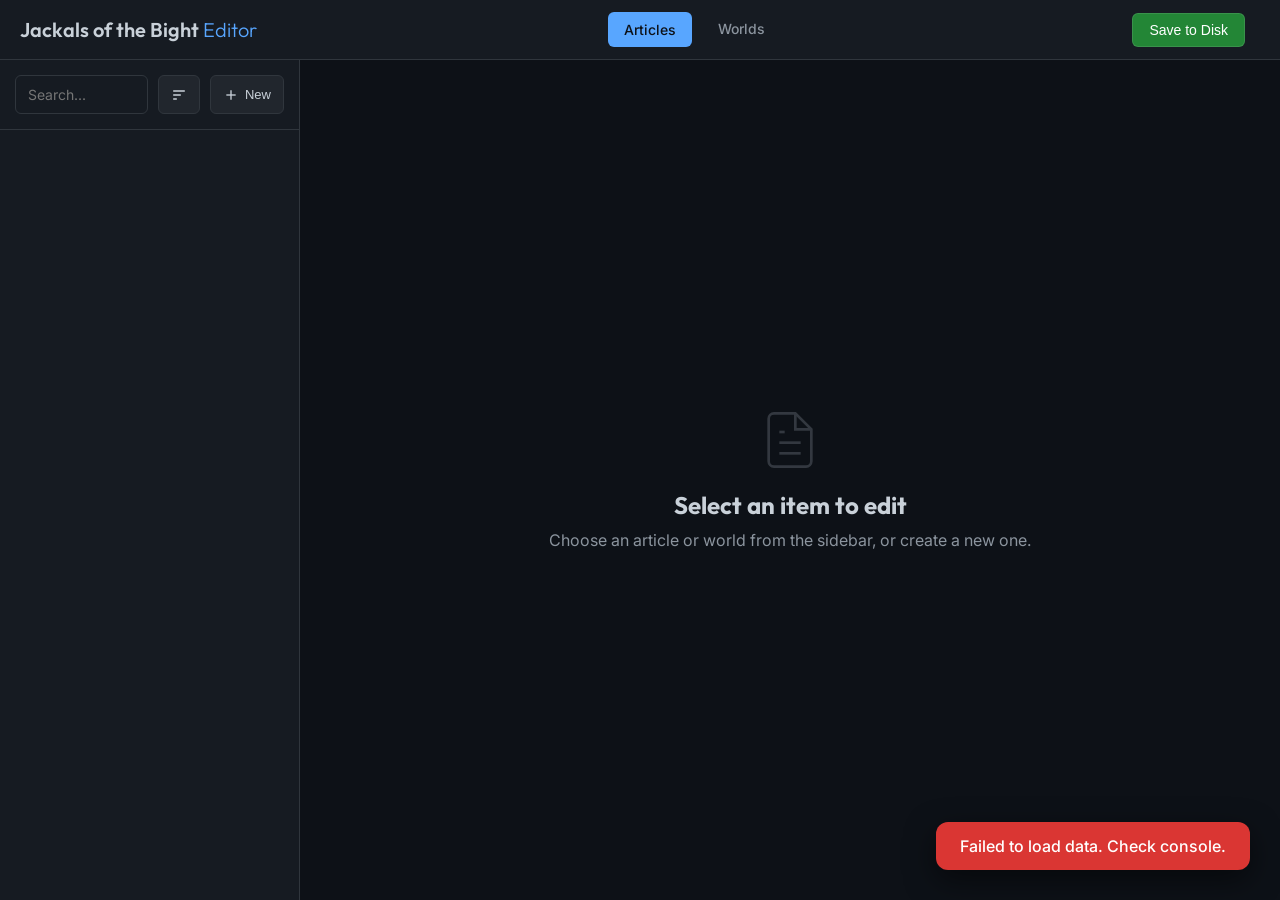
==== editor/public/index.html @ fd1ee8f0 "Added editor" ====
<!DOCTYPE html>
<html lang="en">
<head>
    <meta charset="UTF-8">
    <meta name="viewport" content="width=device-width, initial-scale=1.0">
    <title>Jackals of the Bight - Data Editor</title>
    <link rel="stylesheet" href="style.css">
    <link href="https://fonts.googleapis.com/css2?family=Outfit:wght@300;400;600&family=Inter:wght@400;500;700&display=swap" rel="stylesheet">
</head>
<body>
    <div class="app-container">
        <header class="app-header">
            <div class="logo">
                <h1>Jackals of the Bight <span>Editor</span></h1>
            </div>
            <nav class="tabs">
                <button class="tab-btn active" data-tab="articles">Articles</button>
                <button class="tab-btn" data-tab="worlds">Worlds</button>
            </nav>
            <div class="header-actions">
                <button id="save-all-btn" class="primary-btn">Save to Disk</button>
                <div id="status-message" class="status-message"></div>
            </div>
        </header>

        <main class="app-main">
            <aside class="sidebar">
                <div class="sidebar-header">
                    <input type="text" id="search-input" placeholder="Search..." class="search-input">
                    <button id="sort-list-btn" class="action-btn" title="Sort Alphabetically">
                        <svg viewBox="0 0 24 24" width="16" height="16" stroke="currentColor" stroke-width="2" fill="none" stroke-linecap="round" stroke-linejoin="round"><path d="M4 6h16M4 12h10M4 18h4"></path></svg>
                    </button>
                    <button id="new-item-btn" class="action-btn" title="Create New">
                        <svg viewBox="0 0 24 24" width="16" height="16" stroke="currentColor" stroke-width="2" fill="none"><line x1="12" y1="5" x2="12" y2="19"></line><line x1="5" y1="12" x2="19" y2="12"></line></svg>
                        New
                    </button>
                </div>
                <div class="item-list-container">
                    <ul id="item-list" class="item-list">
                        <!-- Items populated by JS -->
                    </ul>
                </div>
            </aside>

            <section class="editor-content">
                <div id="welcome-state" class="empty-state active">
                    <svg viewBox="0 0 24 24" width="64" height="64" stroke="currentColor" stroke-width="1" fill="none" opacity="0.3"><path d="M14 2H6a2 2 0 0 0-2 2v16a2 2 0 0 0 2 2h12a2 2 0 0 0 2-2V8z"></path><polyline points="14 2 14 8 20 8"></polyline><line x1="16" y1="13" x2="8" y2="13"></line><line x1="16" y1="17" x2="8" y2="17"></line><polyline points="10 9 9 9 8 9"></polyline></svg>
                    <h2>Select an item to edit</h2>
                    <p>Choose an article or world from the sidebar, or create a new one.</p>
                </div>

                <div id="editor-form-state" class="form-container hidden">
                    <div class="form-header">
                        <h2 id="form-title">Edit Item</h2>
                        <button id="delete-item-btn" class="danger-btn">Delete</button>
                    </div>
                    <form id="data-form" class="data-form">
                        <!-- Form fields populated by JS -->
                    </form>
                </div>
            </section>
        </main>
    </div>

    <!-- Toast Notification -->
    <div id="toast" class="toast hidden">Saved successfully!</div>

    <script src="app.js"></script>
</body>
</html>
---- editor/public/style.css ----
:root {
    --bg-color: #0d1117;
    --bg-surface: #161b22;
    --bg-surface-hover: #21262d;
    --border-color: #30363d;
    --text-primary: #c9d1d9;
    --text-secondary: #8b949e;
    --accent-primary: #58a6ff;
    --accent-hover: #3182ce;
    --success-color: #238636;
    --danger-color: #da3633;
    
    --font-sans: 'Inter', -apple-system, BlinkMacSystemFont, "Segoe UI", Helvetica, Arial, sans-serif;
    --font-display: 'Outfit', var(--font-sans);
    
    --radius-md: 6px;
    --radius-lg: 12px;
    --transition: 0.2s ease;
}

* {
    box-sizing: border-box;
    margin: 0;
    padding: 0;
}

body {
    background-color: var(--bg-color);
    color: var(--text-primary);
    font-family: var(--font-sans);
    line-height: 1.5;
    height: 100vh;
    overflow: hidden;
}

.app-container {
    display: flex;
    flex-direction: column;
    height: 100vh;
}

/* Header */
.app-header {
    display: flex;
    align-items: center;
    justify-content: space-between;
    padding: 0 20px;
    height: 60px;
    background-color: var(--bg-surface);
    border-bottom: 1px solid var(--border-color);
}

.logo h1 {
    font-family: var(--font-display);
    font-size: 20px;
    font-weight: 600;
    color: var(--text-primary);
}

.logo span {
    color: var(--accent-primary);
    font-weight: 300;
}

.tabs {
    display: flex;
    gap: 10px;
}

.tab-btn {
    background: none;
    border: none;
    color: var(--text-secondary);
    font-family: var(--font-sans);
    font-size: 14px;
    font-weight: 500;
    padding: 8px 16px;
    cursor: pointer;
    border-bottom: 2px solid transparent;
    transition: var(--transition);
}

.tab-btn:hover {
    color: var(--text-primary);
}

.tab-btn.active {
    color: var(--bg-color);
    background-color: var(--accent-primary);
    border-radius: var(--radius-md);
    border-bottom: none;
}

.header-actions {
    display: flex;
    align-items: center;
    gap: 15px;
}

/* Main Layout */
.app-main {
    display: flex;
    flex: 1;
    overflow: hidden;
}

/* Sidebar */
.sidebar {
    width: 300px;
    background-color: var(--bg-surface);
    border-right: 1px solid var(--border-color);
    display: flex;
    flex-direction: column;
}

.sidebar-header {
    padding: 15px;
    border-bottom: 1px solid var(--border-color);
    display: flex;
    gap: 10px;
}

.search-input {
    flex: 1;
    background-color: var(--bg-color);
    border: 1px solid var(--border-color);
    color: var(--text-primary);
    padding: 8px 12px;
    border-radius: var(--radius-md);
    font-family: var(--font-sans);
    outline: none;
    transition: var(--transition);
}

.search-input:focus {
    border-color: var(--accent-primary);
    box-shadow: 0 0 0 2px rgba(88, 166, 255, 0.2);
}

.action-btn {
    background-color: var(--bg-surface-hover);
    color: var(--text-primary);
    border: 1px solid var(--border-color);
    border-radius: var(--radius-md);
    padding: 0 12px;
    cursor: pointer;
    display: flex;
    align-items: center;
    gap: 6px;
    font-size: 13px;
    transition: var(--transition);
}

.action-btn:hover {
    background-color: var(--border-color);
}

.item-list-container {
    flex: 1;
    overflow-y: auto;
}

.item-list {
    list-style: none;
    padding: 10px;
}

.item-list li {
    padding: 10px 15px;
    border-radius: var(--radius-md);
    cursor: pointer;
    margin-bottom: 4px;
    font-size: 14px;
    transition: var(--transition);
    border: 1px solid transparent;
}

.item-list li:hover {
    background-color: var(--bg-surface-hover);
}

.item-list li.selected {
    background-color: rgba(88, 166, 255, 0.1);
    border-color: rgba(88, 166, 255, 0.3);
    color: var(--accent-primary);
    font-weight: 500;
}

/* Editor Content */
.editor-content {
    flex: 1;
    padding: 30px;
    overflow-y: auto;
    background-color: var(--bg-color);
}

.empty-state {
    display: none;
    height: 100%;
    flex-direction: column;
    align-items: center;
    justify-content: center;
    text-align: center;
    color: var(--text-secondary);
}

.empty-state.active {
    display: flex;
}

.empty-state h2 {
    font-family: var(--font-display);
    margin: 15px 0 5px;
    color: var(--text-primary);
}

.form-container {
    display: none;
    max-width: 800px;
    margin: 0 auto;
}

.form-container.active {
    display: block;
    animation: fadeIn 0.3s ease;
}

@keyframes fadeIn {
    from { opacity: 0; transform: translateY(10px); }
    to { opacity: 1; transform: translateY(0); }
}

.form-header {
    display: flex;
    justify-content: space-between;
    align-items: center;
    margin-bottom: 25px;
    padding-bottom: 15px;
    border-bottom: 1px solid var(--border-color);
}

.form-header h2 {
    font-family: var(--font-display);
    font-size: 24px;
}

/* Form Styles */
.form-group {
    margin-bottom: 20px;
}

.form-row {
    display: flex;
    gap: 20px;
    margin-bottom: 20px;
}

.form-row .form-group {
    flex: 1;
    margin-bottom: 0;
}

label {
    display: block;
    font-size: 13px;
    font-weight: 600;
    color: var(--text-secondary);
    margin-bottom: 8px;
    text-transform: uppercase;
    letter-spacing: 0.5px;
}

input[type="text"],
input[type="number"],
textarea,
select {
    width: 100%;
    background-color: var(--bg-surface);
    border: 1px solid var(--border-color);
    color: var(--text-primary);
    padding: 10px 12px;
    border-radius: var(--radius-md);
    font-family: var(--font-sans);
    font-size: 14px;
    outline: none;
    transition: var(--transition);
}

textarea {
    resize: vertical;
    min-height: 100px;
    line-height: 1.6;
}

.textarea-tall {
    min-height: 300px;
}

input:focus,
textarea:focus,
select:focus {
    border-color: var(--accent-primary);
    box-shadow: 0 0 0 2px rgba(88, 166, 255, 0.2);
}

.help-text {
    display: block;
    font-size: 12px;
    color: var(--text-secondary);
    margin-top: 6px;
}

/* Buttons */
.primary-btn {
    background-color: var(--success-color);
    color: white;
    border: 1px solid rgba(255,255,255,0.1);
    padding: 8px 16px;
    border-radius: var(--radius-md);
    font-size: 14px;
    font-weight: 500;
    cursor: pointer;
    transition: var(--transition);
}

.primary-btn:hover {
    background-color: #2ea043;
}

.danger-btn {
    background-color: transparent;
    color: var(--danger-color);
    border: 1px solid var(--danger-color);
    padding: 6px 12px;
    border-radius: var(--radius-md);
    font-size: 13px;
    cursor: pointer;
    transition: var(--transition);
}

.danger-btn:hover {
    background-color: var(--danger-color);
    color: white;
}

/* Toast */
.toast {
    position: fixed;
    bottom: 30px;
    right: 30px;
    background-color: var(--accent-primary);
    color: #fff;
    padding: 12px 24px;
    border-radius: var(--radius-lg);
    font-weight: 500;
    box-shadow: 0 10px 30px rgba(0,0,0,0.5);
    transform: translateY(100px);
    opacity: 0;
    transition: all 0.3s cubic-bezier(0.68, -0.55, 0.265, 1.55);
}

.toast.show {
    transform: translateY(0);
    opacity: 1;
}

/* Scrollbars */
::-webkit-scrollbar {
    width: 8px;
    height: 8px;
}
::-webkit-scrollbar-track {
    background: transparent;
}
::-webkit-scrollbar-thumb {
    background: var(--border-color);
    border-radius: 4px;
}
::-webkit-scrollbar-thumb:hover {
    background: #4b535d;
}
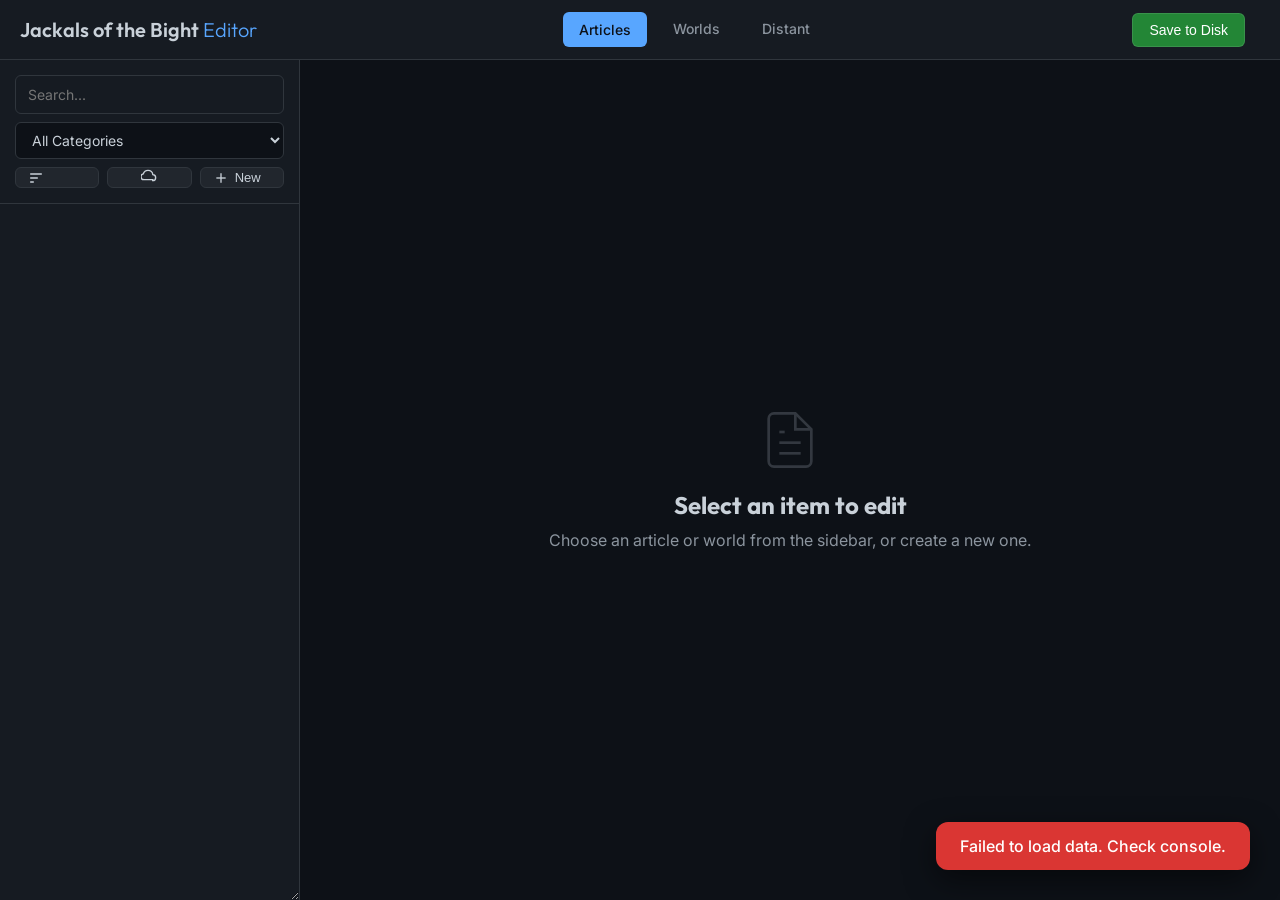
==== commit 12b2d5ba: "More editor clean-up" ====
--- a/editor/public/index.html
+++ b/editor/public/index.html
@@ -16,6 +16,7 @@
             <nav class="tabs">
                 <button class="tab-btn active" data-tab="articles">Articles</button>
                 <button class="tab-btn" data-tab="worlds">Worlds</button>
+                <button class="tab-btn" data-tab="distantCategories">Distant</button>
             </nav>
             <div class="header-actions">
                 <button id="save-all-btn" class="primary-btn">Save to Disk</button>
@@ -25,16 +26,28 @@
 
         <main class="app-main">
             <aside class="sidebar">
-                <div class="sidebar-header">
-                    <input type="text" id="search-input" placeholder="Search..." class="search-input">
-                    <button id="sort-list-btn" class="action-btn" title="Sort Alphabetically">
-                        <svg viewBox="0 0 24 24" width="16" height="16" stroke="currentColor" stroke-width="2" fill="none" stroke-linecap="round" stroke-linejoin="round"><path d="M4 6h16M4 12h10M4 18h4"></path></svg>
-                    </button>
-                    <button id="new-item-btn" class="action-btn" title="Create New">
-                        <svg viewBox="0 0 24 24" width="16" height="16" stroke="currentColor" stroke-width="2" fill="none"><line x1="12" y1="5" x2="12" y2="19"></line><line x1="5" y1="12" x2="19" y2="12"></line></svg>
-                        New
-                    </button>
+                <div class="sidebar-header" style="flex-wrap: wrap; gap: 0.5rem;">
+                    <input type="text" id="search-input" placeholder="Search..." class="search-input" style="flex: 1 1 100%;">
+                    
+                    <select id="category-filter" class="search-input" style="flex: 1 1 100%; display: none;">
+                        <option value="">All Categories</option>
+                    </select>
+                    
+                    <div style="display: flex; gap: 0.5rem; width: 100%;">
+                        <button id="sort-list-btn" class="action-btn" title="Sort Alphabetically" style="flex: 1;">
+                            <svg viewBox="0 0 24 24" width="16" height="16" stroke="currentColor" stroke-width="2" fill="none" stroke-linecap="round" stroke-linejoin="round"><path d="M4 6h16M4 12h10M4 18h4"></path></svg>
+                        </button>
+                        <button id="wordcloud-btn" class="action-btn" title="Toggle Tag Cloud" style="flex: 1; display: none;">
+                            <svg viewBox="0 0 24 24" width="16" height="16" stroke="currentColor" stroke-width="2" fill="none"><path d="M17.5 19c2.5 0 4.5-2 4.5-4.5 0-2.4-1.9-4.4-4.3-4.5-0.3-3.6-3.3-6.5-7.2-6.5-3.3 0-6.1 2.2-7 5.2-2.1 0.4-3.5 2.2-3.5 4.3 0 2.5 2 4.5 4.5 4.5h13z"></path></svg>
+                        </button>
+                        <button id="new-item-btn" class="action-btn" title="Create New" style="flex: 1;">
+                            <svg viewBox="0 0 24 24" width="16" height="16" stroke="currentColor" stroke-width="2" fill="none"><line x1="12" y1="5" x2="12" y2="19"></line><line x1="5" y1="12" x2="19" y2="12"></line></svg>
+                            New
+                        </button>
+                    </div>
                 </div>
+                <!-- Wordcloud -->
+                <div id="wordcloud-container" class="hidden"></div>
                 <div class="item-list-container">
                     <ul id="item-list" class="item-list">
                         <!-- Items populated by JS -->
@@ -49,7 +62,7 @@
                     <p>Choose an article or world from the sidebar, or create a new one.</p>
                 </div>
 
-                <div id="editor-form-state" class="form-container hidden">
+                <div id="editor-form-state" class="form-container">
                     <div class="form-header">
                         <h2 id="form-title">Edit Item</h2>
                         <button id="delete-item-btn" class="danger-btn">Delete</button>
@@ -63,7 +76,7 @@
     </div>
 
     <!-- Toast Notification -->
-    <div id="toast" class="toast hidden">Saved successfully!</div>
+    <div id="toast" class="toast">Saved successfully!</div>
 
     <script src="app.js"></script>
 </body>
--- a/editor/public/style.css
+++ b/editor/public/style.css
@@ -107,10 +107,14 @@
 /* Sidebar */
 .sidebar {
     width: 300px;
+    min-width: 250px;
+    max-width: 50vw;
     background-color: var(--bg-surface);
     border-right: 1px solid var(--border-color);
     display: flex;
     flex-direction: column;
+    resize: horizontal;
+    overflow: hidden;
 }
 
 .sidebar-header {
@@ -192,6 +196,10 @@
     padding: 30px;
     overflow-y: auto;
     background-color: var(--bg-color);
+}
+
+.hidden {
+    display: none !important;
 }
 
 .empty-state {
